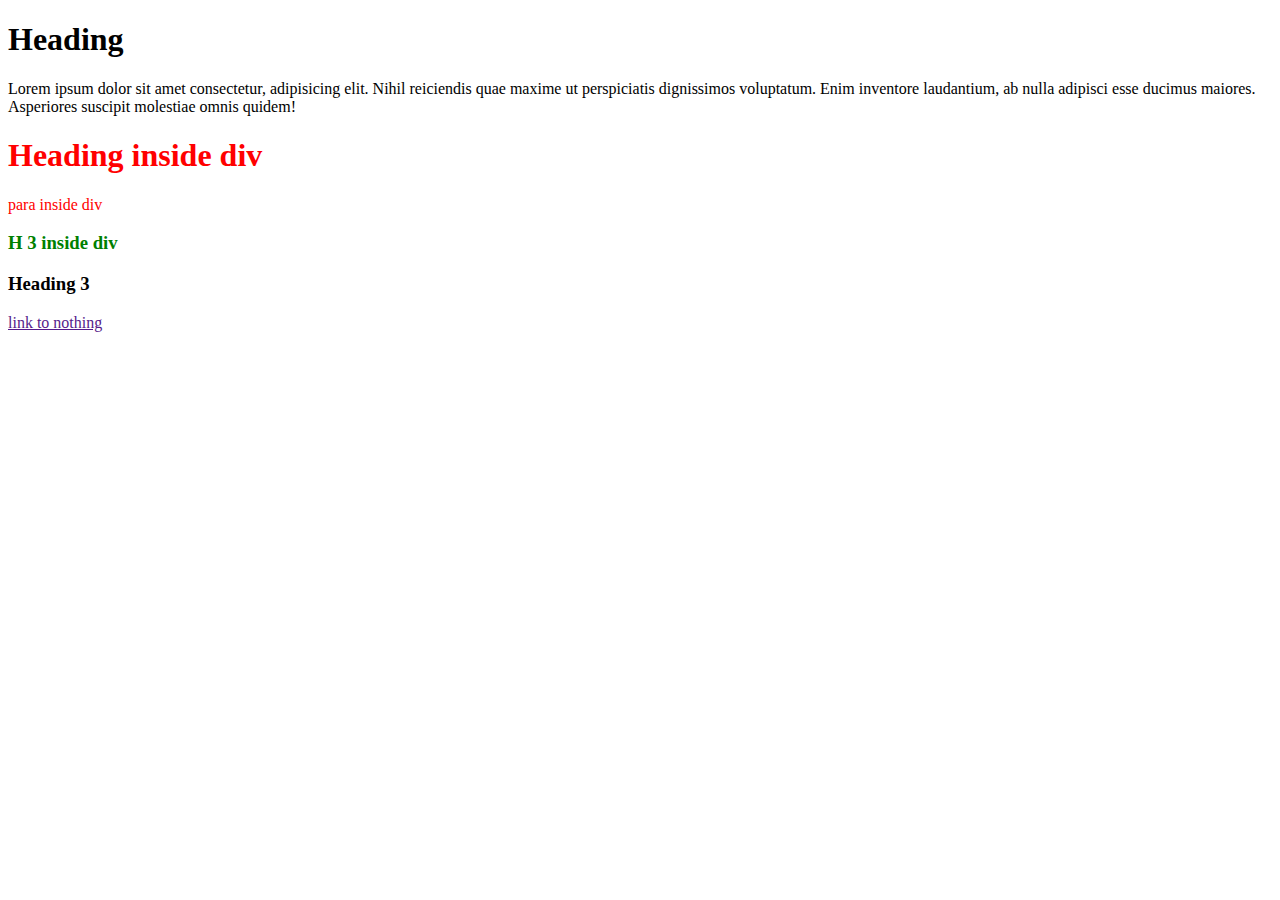
==== Module1/selectors.html @ dd7d27b7 "Initial Commit" ====
<!DOCTYPE html>
<html lang="en">
<head>
    <meta charset="UTF-8">
    <meta http-equiv="X-UA-Compatible" content="IE=edge">
    <meta name="viewport" content="width=device-width, initial-scale=1.0">
    <title>Document</title>
    <style>
        /* Universal Selector */
        /* *
        {
                background-color: bisque;
                color : green;
    } */

    /* Using Class attribute in selector */
    
    /* .classname{
        properties
    } */
    div{
        color : red;
    }
    .container{
        color:green;
    }
   
    </style>
</head>
<body>
    <h1> Heading </h1>
    <p>Lorem ipsum dolor sit amet consectetur, adipisicing elit. Nihil reiciendis quae maxime ut perspiciatis dignissimos voluptatum. Enim inventore laudantium, ab nulla adipisci esse ducimus maiores. Asperiores suscipit molestiae omnis quidem!</p>
    
    <div>
        <h1>Heading inside div</h1>
        <p> para inside div</p>
        
    </div>
    <div class = "container">
        <h3>H 3 inside div  </h3>
    </div>
    <h3>Heading 3</h3>
    <a href="">link to nothing</a>
</body>
</html>
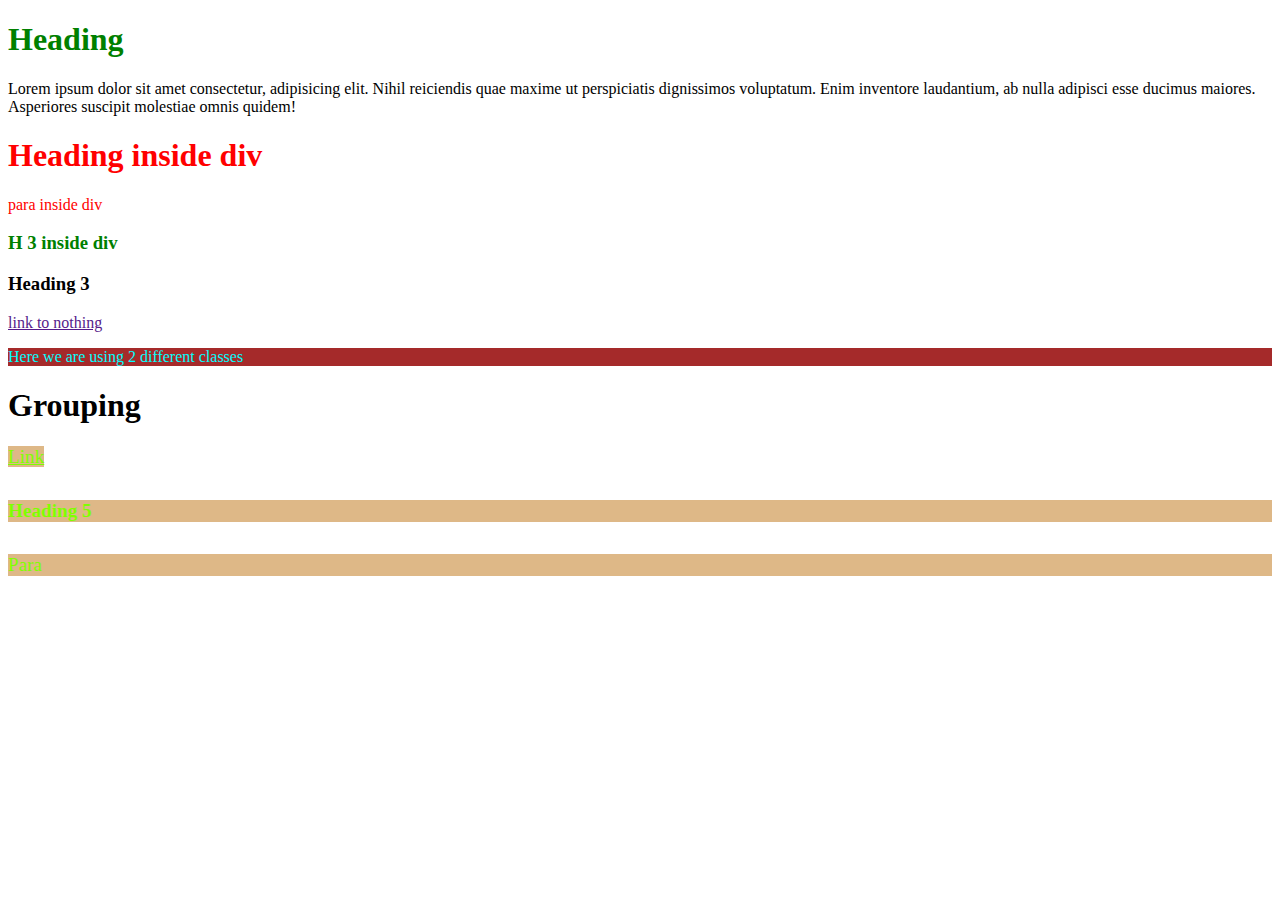
==== commit 473e9578: "Grouping in CSS" ====
--- a/Module1/selectors.html
+++ b/Module1/selectors.html
@@ -1,5 +1,6 @@
 <!DOCTYPE html>
 <html lang="en">
+
 <head>
     <meta charset="UTF-8">
     <meta http-equiv="X-UA-Compatible" content="IE=edge">
@@ -13,33 +14,60 @@
                 color : green;
     } */
 
-    /* Using Class attribute in selector */
-    
-    /* .classname{
+        /* Using Class attribute in selector */
+        /* We can use class on 1 or more tags  */
+        /*We can also use 1 or more class in a Single Tag*/
+        /* .classname{
         properties
     } */
-    div{
-        color : red;
-    }
-    .container{
-        color:green;
-    }
-   
+
+        .container {
+            color: green;
+        }
+
+        div {
+            color: red;
+        }
+
+        .container1 {
+            color: cyan;
+        }
+        .container2{
+            background-color: brown;
+        }
+
+        /*Grouping*/
+        .one, .two, .three 
+        {
+            background-color: burlywood;
+            color: chartreuse;
+            font-size: larger;
+        }
     </style>
 </head>
+
 <body>
-    <h1> Heading </h1>
-    <p>Lorem ipsum dolor sit amet consectetur, adipisicing elit. Nihil reiciendis quae maxime ut perspiciatis dignissimos voluptatum. Enim inventore laudantium, ab nulla adipisci esse ducimus maiores. Asperiores suscipit molestiae omnis quidem!</p>
-    
+    <h1 class="container"> Heading </h1>
+    <p>Lorem ipsum dolor sit amet consectetur, adipisicing elit. Nihil reiciendis quae maxime ut perspiciatis
+        dignissimos voluptatum. Enim inventore laudantium, ab nulla adipisci esse ducimus maiores. Asperiores suscipit
+        molestiae omnis quidem!</p>
+
     <div>
         <h1>Heading inside div</h1>
         <p> para inside div</p>
-        
+
     </div>
-    <div class = "container">
-        <h3>H 3 inside div  </h3>
+    <div class="container">
+        <h3>H 3 inside div </h3>
     </div>
     <h3>Heading 3</h3>
     <a href="">link to nothing</a>
+    <p class="container1 container2"> Here we are using 2 different classes </p>
+    <h1>Grouping </h1>
+    <a href="" class = "one">Link</a>
+    <h5 class = "two">Heading 5</h5>
+    <p class = "three">Para</p>
+
 </body>
+
 </html>